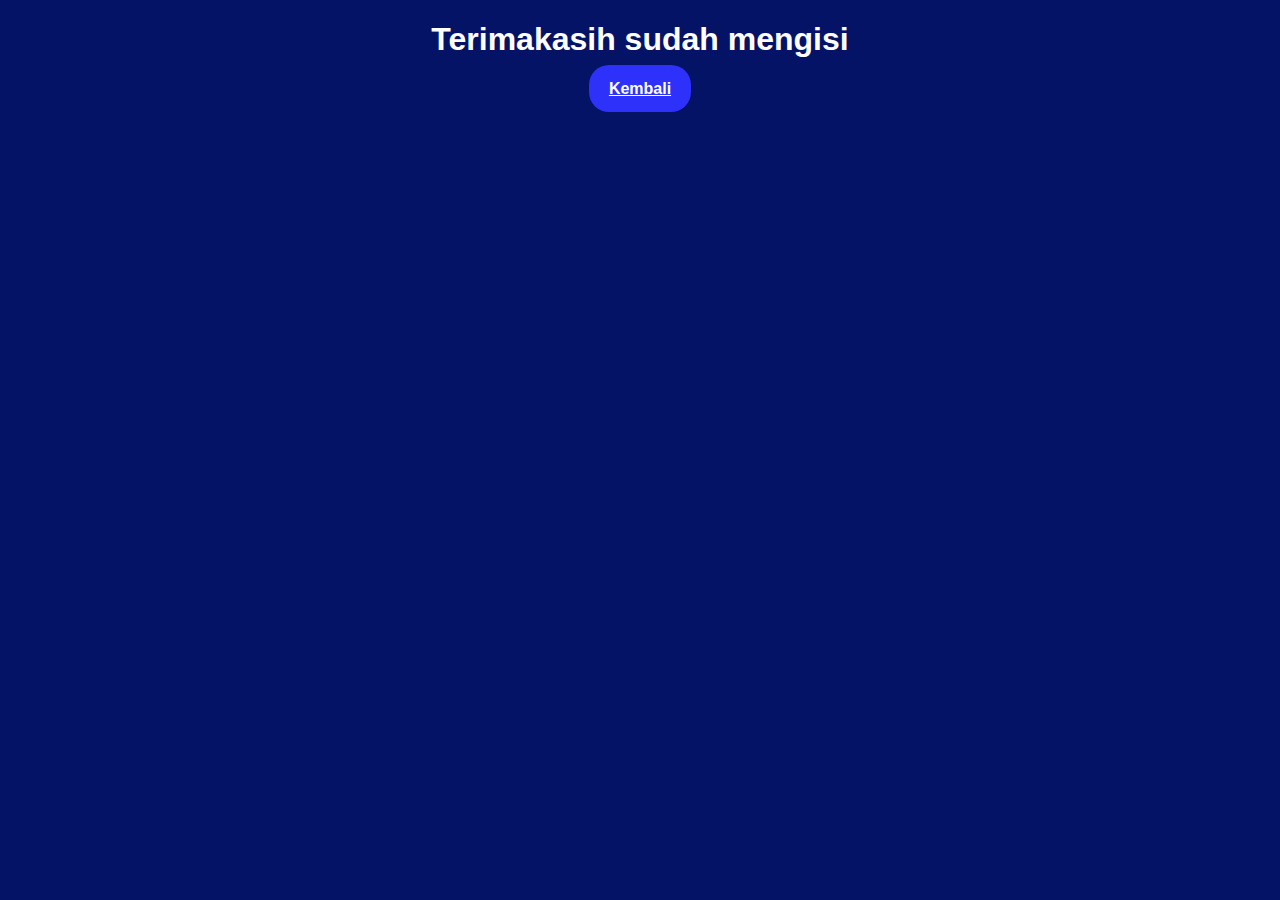
==== receive.html @ d66bb37e "update" ====
<!DOCTYPE html>
<html lang="en">

<head>
    <meta charset="UTF-8">
    <meta http-equiv="X-UA-Compatible" content="IE=edge">
    <meta name="viewport" content="width=device-width, initial-scale=1.0">
    <title>Document</title>
    <link rel="stylesheet" href="style.css">
</head>

<body>
    <h1>Terimakasih sudah mengisi</h1>
    <p>
        <a href="index.html" class="button-back">Kembali</a>
    </p>
</body>

</html>
---- style.css ----
/* Styling body */
    
    body {
        background-color: #051367;
        font-family: 'Fredoka', sans-serif;
        color: #fff;
        text-align: center;
    }
    
    h1 {
        color #DFF6FF;
    }
    /* Styling form */
    
    form {
        background-color: #fff;
        color: #000;
        max-width: 500px;
        margin: 50px auto;
        padding: 30px 20px;
    }
    /* Styling form-input class */
    
    .form-input {
        text-align: left;
        margin-bottom: 25px;
    }
    /* Styling form-input label */
    
    .form-input label {
        display: block;
        margin-bottom: 10px;
    }
    /* Styling form-input input, dropdown, textarea */
    
    .form-input input,
    .form-input select,
    .form-input textarea {
        border: 1px solid #777;
        border-radius: 2px;
        font-family: 'Fredoka', sans-serif;
        padding: 10px;
        display: block;
        width: 95%;
    }
    /* Styling form-input, radio button, checkbox */
    
    .form-input input[type="radio"],
    .form-input input[type="checkbox"] {
        display: inline-block;
        width: auto;
    }
    /* Styling button */
    
    a.button {
        background-color: #2D31FA;
        border: none;
        border-radius: 10px;
        font-family: 'Fredoka', sans-serif;
        color: #fff;
        border-radius: 20px;
        -webkit-border-radius: 20px;
        -moz-border-radius: 20px;
        -ms-border-radius: 20px;
        -o-border-radius: 20px;
        margin-top: 20px;
        padding: 15px 20px 15px 20px;
        font-size: 16px;
        width: 85%;
        cursor: pointer;
        font-weight: bold;
    }
    
    a.button:hover {
        background-color: white;
        color: #2D31FA;
    }
    
    a.button-back {
        background-color: #2D31FA;
        border: none;
        border-radius: 10px;
        font-family: 'Fredoka', sans-serif;
        color: #fff;
        border-radius: 20px;
        -webkit-border-radius: 20px;
        -moz-border-radius: 20px;
        -ms-border-radius: 20px;
        -o-border-radius: 20px;
        margin-top: 20px;
        padding: 15px 20px 15px 20px;
        font-size: 16px;
        width: 85%;
        cursor: pointer;
        font-weight: bold;
    }
    
    a.button-back:hover {
        background-color: white;
        color: #2D31FA;
    }
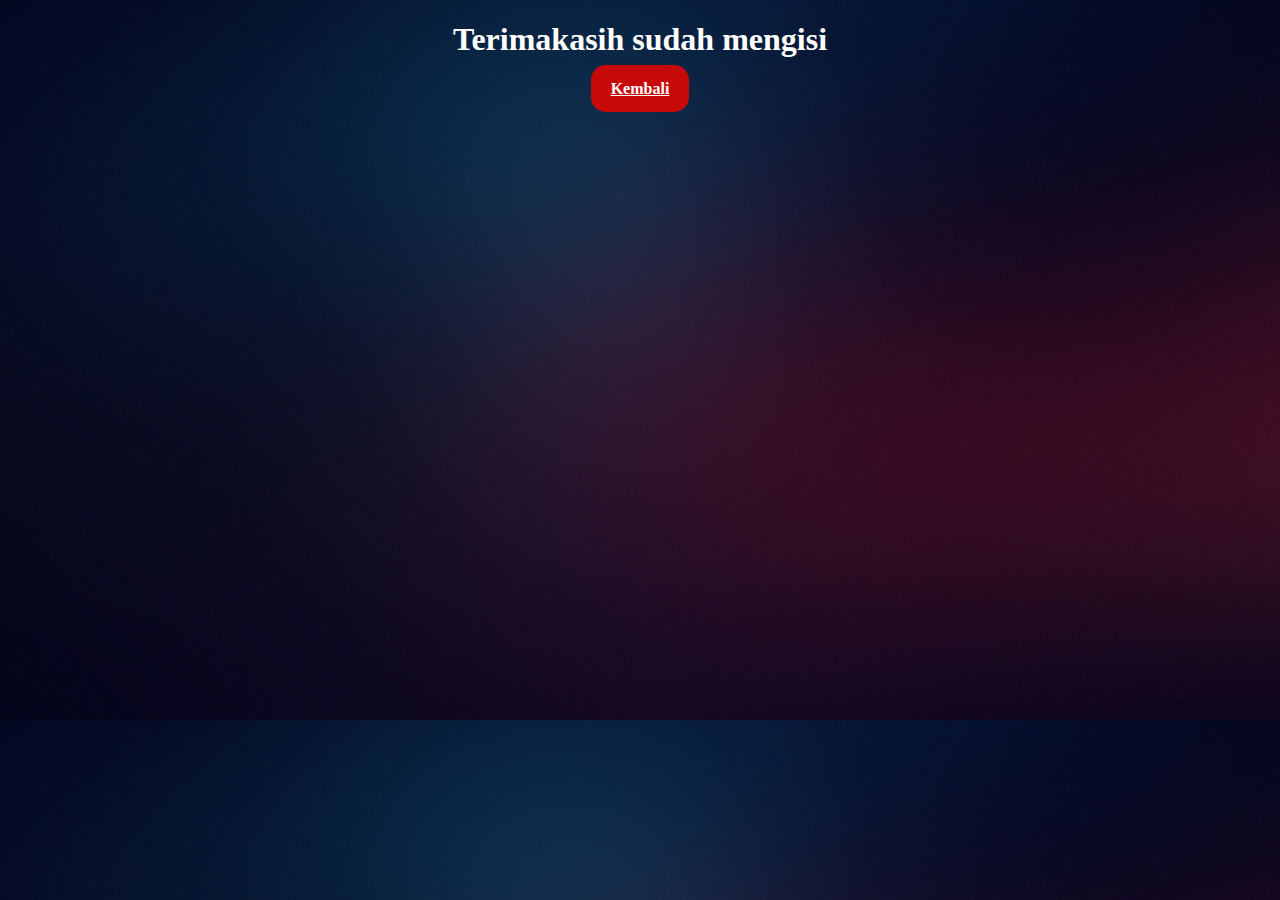
==== commit 6c607d0a: "update" ====
--- a/receive.html
+++ b/receive.html
@@ -12,7 +12,7 @@
 <body>
     <h1>Terimakasih sudah mengisi</h1>
     <p>
-        <a href="index.html" class="button-back">Kembali</a>
+        <a href="index.html" class="btn-merah">Kembali</a>
     </p>
 </body>
 
--- a/style.css
+++ b/style.css
@@ -1,101 +1,94 @@
-    /* Styling body */
-    
-    body {
-        background-color: #051367;
-        font-family: 'Fredoka', sans-serif;
-        color: #fff;
-        text-align: center;
-    }
-    
-    h1 {
-        color #DFF6FF;
-    }
-    /* Styling form */
-    
-    form {
-        background-color: #fff;
-        color: #000;
-        max-width: 500px;
-        margin: 50px auto;
-        padding: 30px 20px;
-    }
-    /* Styling form-input class */
-    
-    .form-input {
-        text-align: left;
-        margin-bottom: 25px;
-    }
-    /* Styling form-input label */
-    
-    .form-input label {
-        display: block;
-        margin-bottom: 10px;
-    }
-    /* Styling form-input input, dropdown, textarea */
-    
-    .form-input input,
-    .form-input select,
-    .form-input textarea {
-        border: 1px solid #777;
-        border-radius: 2px;
-        font-family: 'Fredoka', sans-serif;
-        padding: 10px;
-        display: block;
-        width: 95%;
-    }
-    /* Styling form-input, radio button, checkbox */
-    
-    .form-input input[type="radio"],
-    .form-input input[type="checkbox"] {
-        display: inline-block;
-        width: auto;
-    }
-    /* Styling button */
-    
-    a.button {
-        background-color: #2D31FA;
-        border: none;
-        border-radius: 10px;
-        font-family: 'Fredoka', sans-serif;
-        color: #fff;
-        border-radius: 20px;
-        -webkit-border-radius: 20px;
-        -moz-border-radius: 20px;
-        -ms-border-radius: 20px;
-        -o-border-radius: 20px;
-        margin-top: 20px;
-        padding: 15px 20px 15px 20px;
-        font-size: 16px;
-        width: 85%;
-        cursor: pointer;
-        font-weight: bold;
-    }
-    
-    a.button:hover {
-        background-color: white;
-        color: #2D31FA;
-    }
-    
-    a.button-back {
-        background-color: #2D31FA;
-        border: none;
-        border-radius: 10px;
-        font-family: 'Fredoka', sans-serif;
-        color: #fff;
-        border-radius: 20px;
-        -webkit-border-radius: 20px;
-        -moz-border-radius: 20px;
-        -ms-border-radius: 20px;
-        -o-border-radius: 20px;
-        margin-top: 20px;
-        padding: 15px 20px 15px 20px;
-        font-size: 16px;
-        width: 85%;
-        cursor: pointer;
-        font-weight: bold;
-    }
-    
-    a.button-back:hover {
-        background-color: white;
-        color: #2D31FA;
-    }+/* Body */
+
+body {
+    background-image: url("./assets/bg2.jpg");
+    /* sumber: https://wallpapercave.com/w/wp2610910 */
+    font-family: 'comic sans ms';
+    color: #fff;
+    text-align: center;
+    background-size: cover;
+}
+
+
+/* Form */
+
+form {
+    background-color: #fff;
+    background-image: url("./assets/bg2.jpg");
+    background-size: cover;
+    color: #fff;
+    max-width: 500px;
+    margin: 0px auto;
+    padding: 30px 20px;
+    border-radius: 5px;
+    box-shadow: 2px 5px 10px rgba(25, 25, 25, 0.5);
+}
+
+
+/* Form Input */
+
+.form-input {
+    margin: 20px 40px;
+    text-align: left;
+    margin-bottom: 5px;
+}
+
+
+/* Form input label */
+
+.form-input label {
+    display: block;
+    margin-bottom: 10px;
+    font-size: 18px;
+}
+
+
+/* Styling form-input input, dropdown, textarea */
+
+.form-input input,
+.form-input select,
+.form-input textarea {
+    border: 1px solid rgb(200, 200, 200);
+    box-shadow: 2px 5px 10px rgba(245, 238, 238, 0.308);
+    border-radius: 5px;
+    font-family: 'Fredoka', sans-serif;
+    padding: 10px;
+    display: block;
+    width: 95%;
+    -webkit-border-radius: 5px;
+    -moz-border-radius: 5px;
+    -ms-border-radius: 5px;
+    -o-border-radius: 5px;
+}
+
+
+/* Form input Radio button dan Checkbox */
+
+.form-input input[type="radio"],
+.form-input input[type="checkbox"] {
+    display: inline-block;
+    width: auto;
+}
+
+
+/* Button */
+
+a.btn-merah {
+    background: hsl(0, 91%, 41%);
+    border-radius: 15px;
+    -webkit-border-radius: 15px;
+    -moz-border-radius: 15px;
+    -ms-border-radius: 15px;
+    -o-border-radius: 15px;
+    margin-top: 20px;
+    padding: 15px 20px 15px 20px;
+    color: #FFFFFF;
+    cursor: pointer;
+    font-weight: bold;
+}
+
+a.btn-merah:hover {
+    background-color: #FFFFFF;
+    /* text-decoration: none; */
+    color: hsl(0, 85%, 57%);
+}